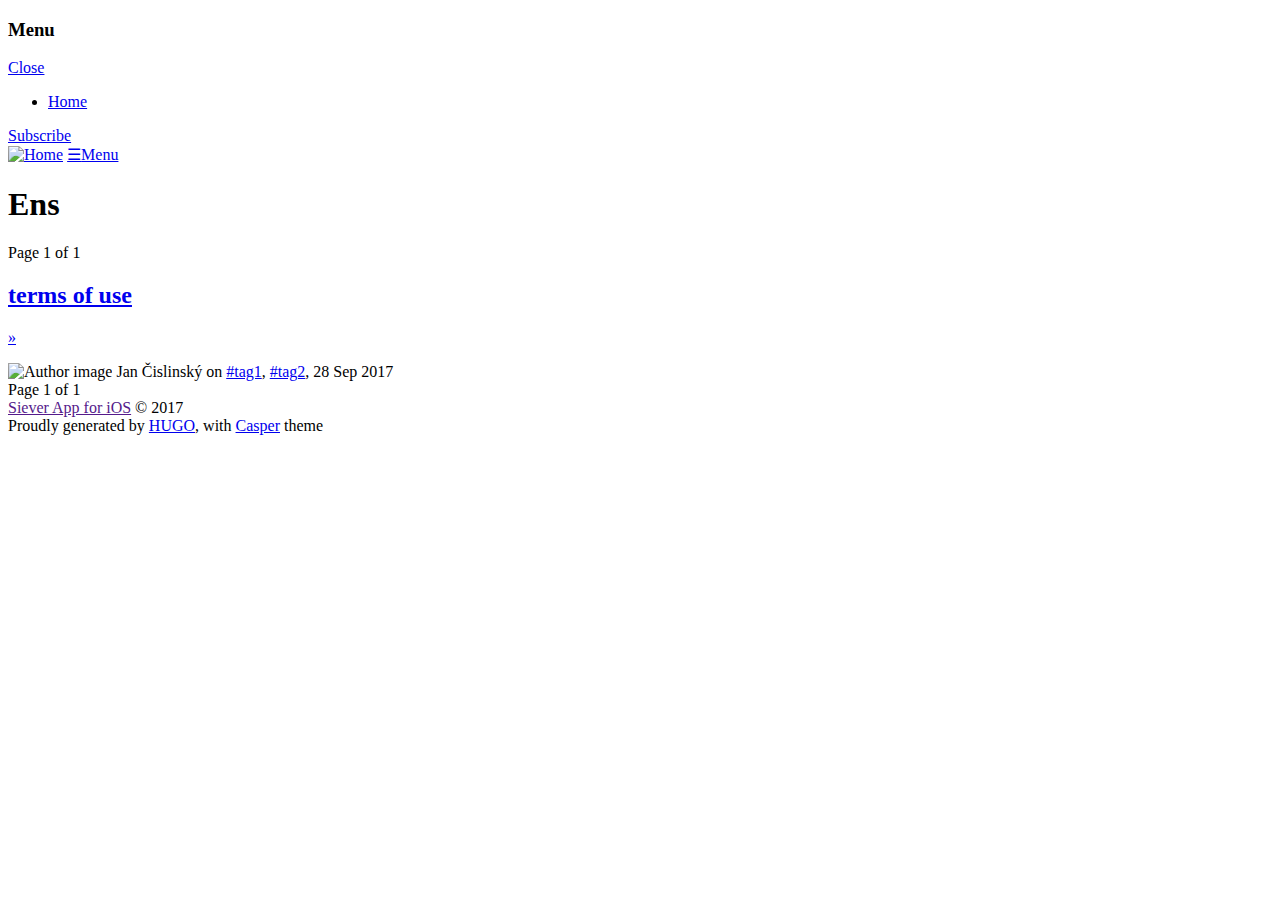
==== public/en/index.html @ 0d23846e "* native Terms of Use and Privacy Policy (master)" ====
<!DOCTYPE html>
<html lang="en-US">
<head>

    <meta charset="utf-8" />
    <meta http-equiv="X-UA-Compatible" content="IE=edge" />

  	<meta property="og:title" content=" Ens &middot;  Siever App for iOS" />
  	<meta property="og:site_name" content="Siever App for iOS" />
  	<meta property="og:url" content="http://localhost:1313/en/" />

    
    <meta property="og:type" content="website" />
    

  <title>
     Ens &middot;  Siever App for iOS
  </title>

    <meta name="description" content="Getting tired of text messages from unknown numbers?" />

    <meta name="HandheldFriendly" content="True" />
    <meta name="viewport" content="width=device-width, initial-scale=1.0" />

    <link rel="apple-touch-icon" sizes="57x57" href="http://localhost:1313/images/icon/apple-icon-57x57.png">
    <link rel="apple-touch-icon" sizes="60x60" href="http://localhost:1313/images/icon/apple-icon-60x60.png">
    <link rel="apple-touch-icon" sizes="72x72" href="http://localhost:1313/images/icon/apple-icon-72x72.png">
    <link rel="apple-touch-icon" sizes="76x76" href="http://localhost:1313/images/icon/apple-icon-76x76.png">
    <link rel="apple-touch-icon" sizes="114x114" href="http://localhost:1313/images/icon/apple-icon-114x114.png">
    <link rel="apple-touch-icon" sizes="120x120" href="http://localhost:1313/images/icon/apple-icon-120x120.png">
    <link rel="apple-touch-icon" sizes="144x144" href="http://localhost:1313/images/icon/apple-icon-144x144.png">
    <link rel="apple-touch-icon" sizes="152x152" href="http://localhost:1313/images/icon/apple-icon-152x152.png">
    <link rel="apple-touch-icon" sizes="180x180" href="http://localhost:1313/images/icon/apple-icon-180x180.png">
    <link rel="icon" type="image/png" sizes="192x192"  href="http://localhost:1313/images/icon/android-icon-192x192.png">
    <link rel="icon" type="image/png" sizes="32x32" href="http://localhost:1313/images/icon/favicon-32x32.png">
    <link rel="icon" type="image/png" sizes="96x96" href="http://localhost:1313/images/icon/favicon-96x96.png">
    <link rel="icon" type="image/png" sizes="16x16" href="http://localhost:1313/images/icon/favicon-16x16.png">
    <link rel="manifest" href="http://localhost:1313/images/icon/manifest.json">
    <meta name="msapplication-TileColor" content="#ffffff">
    <meta name="msapplication-TileImage" content="/ms-icon-144x144.png">
    <meta name="theme-color" content="#ffffff">

    <link rel="stylesheet" type="text/css" href="http://localhost:1313/css/screen.css" />
    <link rel="stylesheet" type="text/css" href="http://localhost:1313/css/nav.css" />
    <link rel="stylesheet" type="text/css" href="http://localhost:1313/css/custom.css" />
    <link rel="stylesheet" type="text/css" href="https://fonts.googleapis.com/css?family=Merriweather:300,300italic,700,700italic|Open+Sans:700,400|Inconsolata&amp;subset=latin-ext" />

    
      
          <link href="http://localhost:1313/index.xml" rel="alternate" type="application/rss+xml" title="Siever App for iOS" />
      
      
        <link href="http://localhost:1313/en/index.xml" rel="alternate" type="application/rss+xml" title="Ens &middot; Siever App for iOS" />
      
    
    <meta name="generator" content="Hugo 0.14" />

    <link rel="canonical" href="http://localhost:1313/en/" />

    
    <script>
      (function(i,s,o,g,r,a,m){i['GoogleAnalyticsObject']=r;i[r]=i[r]||function(){
      (i[r].q=i[r].q||[]).push(arguments)},i[r].l=1*new Date();a=s.createElement(o),
      m=s.getElementsByTagName(o)[0];a.async=1;a.src=g;m.parentNode.insertBefore(a,m)
      })(window,document,'script','//www.google-analytics.com/analytics.js','ga');

      ga('create', 'UA-11117746-16', 'auto');
      ga('send', 'pageview');

    </script>
    

    
</head>
<body class="nav-closed">

  <div class="nav">
    <h3 class="nav-title">Menu</h3>
    <a href="#" class="nav-close">
        <span class="hidden">Close</span>
    </a>
    <ul>
        
        
        
            
            <li class="nav-opened" role="presentation">
            	<a href="http://localhost:1313/">Home</a>
            </li>
        
    </ul>
    
    
    <a class="subscribe-button icon-feed" href="http://localhost:1313/en/index.xml">Subscribe</a>
    
</div>
<span class="nav-cover"></span>


 <div class="site-wrapper">




	<header class="main-header tag-head" style="background-image: url(http://localhost:1313/images/cover.jpg)">

    <nav class="main-nav overlay clearfix">
      
        <a class="blog-logo" href="http://localhost:1313/"><img src="http://localhost:1313/images/logo.png" alt="Home" /></a>
      
      
          <a class="menu-button" href="#"><span class="burger">&#9776;</span><span class="word">Menu</span></a>
      
    </nav>
    <div class="vertical">
        <div class="main-header-content inner">
            <h1 class="page-title">Ens</h1>
            <h2 class="page-description">
                
            </h2>
        </div>
    </div>
</header>

<main class="content" role="main">
    

	<div class="extra-pagination inner">
    <nav class="pagination" role="navigation">
	
	<span class="page-number">Page 1 of 1</span>
	
</nav>

	</div>

	
	   
<article class="post en">
    <header class="post-header">
        <h2 class="post-title"><a href="http://localhost:1313/en/post-title">terms of use</a></h2>
    </header>
    <section class="post-excerpt">
        <p> <a class="read-more" href="http://localhost:1313/en/post-title">&raquo;</a></p>
    </section>
    <footer class="post-meta">
        
        
            <img class="author-thumb" src="http://localhost:1313/images/logo.png" alt="Author image" nopin="nopin" />
        
        
            Jan Čislinský
        
        on
            
                <a href="http://localhost:1313/tags/tag1/">#tag1</a>,
            
                <a href="http://localhost:1313/tags/tag2/">#tag2</a>,
            
        
        <time class="post-date" datetime="2017-09-28T13:26:00&#43;02:00">
            28 Sep 2017
        </time>
    </footer>
</article>

	

	<nav class="pagination" role="navigation">
	
	<span class="page-number">Page 1 of 1</span>
	
</nav>

</main>



    <footer class="site-footer clearfix" style="margin-top:0;">
        <section class="copyright"><a href="">Siever App for iOS</a> © 2017</section>
        
        <section class="poweredby">Proudly generated by <a class="icon-hugo" href="http://gohugo.io">HUGO</a>, with <a class="icon-theme" href="https://github.com/vjeantet/hugo-theme-casper">Casper</a> theme</section>
        
    </footer>
    </div>
    <script type="text/javascript" src="http://localhost:1313/js/jquery.js"></script>
    <script type="text/javascript" src="http://localhost:1313/js/jquery.fitvids.js"></script>
    <script type="text/javascript" src="http://localhost:1313/js/index.js"></script>
    
</body>
</html>
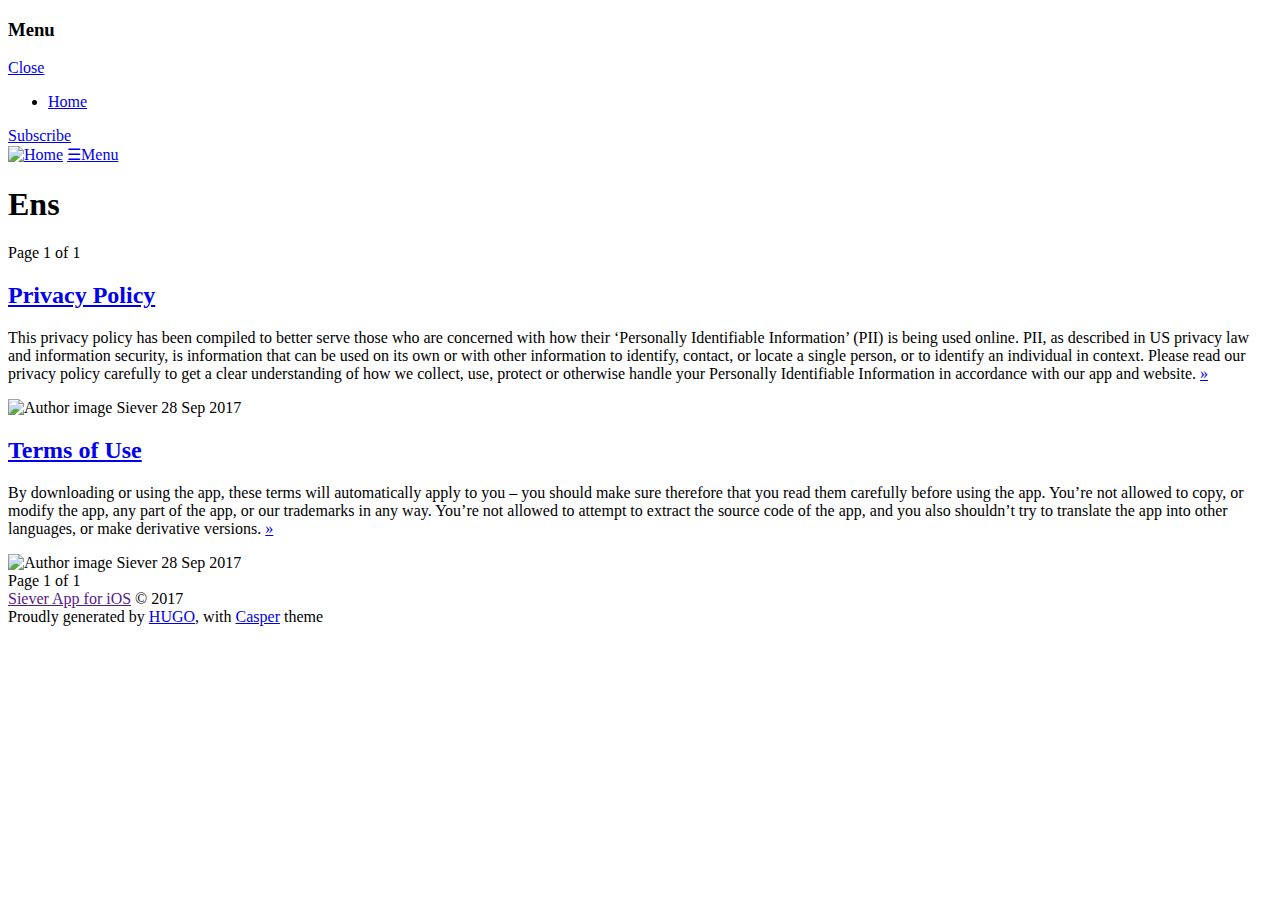
==== commit 2ab826c8: "* rebuild public  (master)" ====
--- a/public/en/index.html
+++ b/public/en/index.html
@@ -7,7 +7,7 @@
 
   	<meta property="og:title" content=" Ens &middot;  Siever App for iOS" />
   	<meta property="og:site_name" content="Siever App for iOS" />
-  	<meta property="og:url" content="http://localhost:1313/en/" />
+  	<meta property="og:url" content="https://sieverapp.com/en/" />
 
     
     <meta property="og:type" content="website" />
@@ -22,40 +22,40 @@
     <meta name="HandheldFriendly" content="True" />
     <meta name="viewport" content="width=device-width, initial-scale=1.0" />
 
-    <link rel="apple-touch-icon" sizes="57x57" href="http://localhost:1313/images/icon/apple-icon-57x57.png">
-    <link rel="apple-touch-icon" sizes="60x60" href="http://localhost:1313/images/icon/apple-icon-60x60.png">
-    <link rel="apple-touch-icon" sizes="72x72" href="http://localhost:1313/images/icon/apple-icon-72x72.png">
-    <link rel="apple-touch-icon" sizes="76x76" href="http://localhost:1313/images/icon/apple-icon-76x76.png">
-    <link rel="apple-touch-icon" sizes="114x114" href="http://localhost:1313/images/icon/apple-icon-114x114.png">
-    <link rel="apple-touch-icon" sizes="120x120" href="http://localhost:1313/images/icon/apple-icon-120x120.png">
-    <link rel="apple-touch-icon" sizes="144x144" href="http://localhost:1313/images/icon/apple-icon-144x144.png">
-    <link rel="apple-touch-icon" sizes="152x152" href="http://localhost:1313/images/icon/apple-icon-152x152.png">
-    <link rel="apple-touch-icon" sizes="180x180" href="http://localhost:1313/images/icon/apple-icon-180x180.png">
-    <link rel="icon" type="image/png" sizes="192x192"  href="http://localhost:1313/images/icon/android-icon-192x192.png">
-    <link rel="icon" type="image/png" sizes="32x32" href="http://localhost:1313/images/icon/favicon-32x32.png">
-    <link rel="icon" type="image/png" sizes="96x96" href="http://localhost:1313/images/icon/favicon-96x96.png">
-    <link rel="icon" type="image/png" sizes="16x16" href="http://localhost:1313/images/icon/favicon-16x16.png">
-    <link rel="manifest" href="http://localhost:1313/images/icon/manifest.json">
+    <link rel="apple-touch-icon" sizes="57x57" href="https://sieverapp.com/images/icon/apple-icon-57x57.png">
+    <link rel="apple-touch-icon" sizes="60x60" href="https://sieverapp.com/images/icon/apple-icon-60x60.png">
+    <link rel="apple-touch-icon" sizes="72x72" href="https://sieverapp.com/images/icon/apple-icon-72x72.png">
+    <link rel="apple-touch-icon" sizes="76x76" href="https://sieverapp.com/images/icon/apple-icon-76x76.png">
+    <link rel="apple-touch-icon" sizes="114x114" href="https://sieverapp.com/images/icon/apple-icon-114x114.png">
+    <link rel="apple-touch-icon" sizes="120x120" href="https://sieverapp.com/images/icon/apple-icon-120x120.png">
+    <link rel="apple-touch-icon" sizes="144x144" href="https://sieverapp.com/images/icon/apple-icon-144x144.png">
+    <link rel="apple-touch-icon" sizes="152x152" href="https://sieverapp.com/images/icon/apple-icon-152x152.png">
+    <link rel="apple-touch-icon" sizes="180x180" href="https://sieverapp.com/images/icon/apple-icon-180x180.png">
+    <link rel="icon" type="image/png" sizes="192x192"  href="https://sieverapp.com/images/icon/android-icon-192x192.png">
+    <link rel="icon" type="image/png" sizes="32x32" href="https://sieverapp.com/images/icon/favicon-32x32.png">
+    <link rel="icon" type="image/png" sizes="96x96" href="https://sieverapp.com/images/icon/favicon-96x96.png">
+    <link rel="icon" type="image/png" sizes="16x16" href="https://sieverapp.com/images/icon/favicon-16x16.png">
+    <link rel="manifest" href="https://sieverapp.com/images/icon/manifest.json">
     <meta name="msapplication-TileColor" content="#ffffff">
     <meta name="msapplication-TileImage" content="/ms-icon-144x144.png">
     <meta name="theme-color" content="#ffffff">
 
-    <link rel="stylesheet" type="text/css" href="http://localhost:1313/css/screen.css" />
-    <link rel="stylesheet" type="text/css" href="http://localhost:1313/css/nav.css" />
-    <link rel="stylesheet" type="text/css" href="http://localhost:1313/css/custom.css" />
+    <link rel="stylesheet" type="text/css" href="https://sieverapp.com/css/screen.css" />
+    <link rel="stylesheet" type="text/css" href="https://sieverapp.com/css/nav.css" />
+    <link rel="stylesheet" type="text/css" href="https://sieverapp.com/css/custom.css" />
     <link rel="stylesheet" type="text/css" href="https://fonts.googleapis.com/css?family=Merriweather:300,300italic,700,700italic|Open+Sans:700,400|Inconsolata&amp;subset=latin-ext" />
 
     
       
-          <link href="http://localhost:1313/index.xml" rel="alternate" type="application/rss+xml" title="Siever App for iOS" />
-      
-      
-        <link href="http://localhost:1313/en/index.xml" rel="alternate" type="application/rss+xml" title="Ens &middot; Siever App for iOS" />
-      
-    
-    <meta name="generator" content="Hugo 0.14" />
-
-    <link rel="canonical" href="http://localhost:1313/en/" />
+          <link href="https://sieverapp.com/index.xml" rel="alternate" type="application/rss+xml" title="Siever App for iOS" />
+      
+      
+        <link href="https://sieverapp.com/en/index.xml" rel="alternate" type="application/rss+xml" title="Ens &middot; Siever App for iOS" />
+      
+    
+    <meta name="generator" content="Hugo 0.29" />
+
+    <link rel="canonical" href="https://sieverapp.com/en/" />
 
     
     <script>
@@ -85,13 +85,13 @@
         
             
             <li class="nav-opened" role="presentation">
-            	<a href="http://localhost:1313/">Home</a>
+            	<a href="https://sieverapp.com/">Home</a>
             </li>
         
     </ul>
     
     
-    <a class="subscribe-button icon-feed" href="http://localhost:1313/en/index.xml">Subscribe</a>
+    <a class="subscribe-button icon-feed" href="https://sieverapp.com/en/index.xml">Subscribe</a>
     
 </div>
 <span class="nav-cover"></span>
@@ -102,11 +102,11 @@
 
 
 
-	<header class="main-header tag-head" style="background-image: url(http://localhost:1313/images/cover.jpg)">
+	<header class="main-header tag-head" style="background-image: url(https://sieverapp.com/images/cover.jpg)">
 
     <nav class="main-nav overlay clearfix">
       
-        <a class="blog-logo" href="http://localhost:1313/"><img src="http://localhost:1313/images/logo.png" alt="Home" /></a>
+        <a class="blog-logo" href="https://sieverapp.com/"><img src="https://sieverapp.com/images/logo.png" alt="Home" /></a>
       
       
           <a class="menu-button" href="#"><span class="burger">&#9776;</span><span class="word">Menu</span></a>
@@ -138,25 +138,19 @@
 	   
 <article class="post en">
     <header class="post-header">
-        <h2 class="post-title"><a href="http://localhost:1313/en/post-title">terms of use</a></h2>
+        <h2 class="post-title"><a href="https://sieverapp.com/en/privacy-policy/">Privacy Policy</a></h2>
     </header>
     <section class="post-excerpt">
-        <p> <a class="read-more" href="http://localhost:1313/en/post-title">&raquo;</a></p>
+        <p>This privacy policy has been compiled to better serve those who are concerned with how their &lsquo;Personally Identifiable Information&rsquo; (PII) is being used online. PII, as described in US privacy law and information security, is information that can be used on its own or with other information to identify, contact, or locate a single person, or to identify an individual in context. Please read our privacy policy carefully to get a clear understanding of how we collect, use, protect or otherwise handle your Personally Identifiable Information in accordance with our app and website. <a class="read-more" href="https://sieverapp.com/en/privacy-policy/">&raquo;</a></p>
     </section>
     <footer class="post-meta">
         
         
-            <img class="author-thumb" src="http://localhost:1313/images/logo.png" alt="Author image" nopin="nopin" />
-        
-        
-            Jan Čislinský
-        
-        on
-            
-                <a href="http://localhost:1313/tags/tag1/">#tag1</a>,
-            
-                <a href="http://localhost:1313/tags/tag2/">#tag2</a>,
-            
+            <img class="author-thumb" src="https://sieverapp.com/images/logo.png" alt="Author image" nopin="nopin" />
+        
+        
+            Siever
+        
         
         <time class="post-date" datetime="2017-09-28T13:26:00&#43;02:00">
             28 Sep 2017
@@ -165,6 +159,30 @@
 </article>
 
 	
+	   
+<article class="post en">
+    <header class="post-header">
+        <h2 class="post-title"><a href="https://sieverapp.com/en/terms-of-use/">Terms of Use</a></h2>
+    </header>
+    <section class="post-excerpt">
+        <p>By downloading or using the app, these terms will automatically apply to you – you should make sure therefore that you read them carefully before using the app. You’re not allowed to copy, or modify the app, any part of the app, or our trademarks in any way. You’re not allowed to attempt to extract the source code of the app, and you also shouldn’t try to translate the app into other languages, or make derivative versions. <a class="read-more" href="https://sieverapp.com/en/terms-of-use/">&raquo;</a></p>
+    </section>
+    <footer class="post-meta">
+        
+        
+            <img class="author-thumb" src="https://sieverapp.com/images/logo.png" alt="Author image" nopin="nopin" />
+        
+        
+            Siever
+        
+        
+        <time class="post-date" datetime="2017-09-28T13:26:00&#43;02:00">
+            28 Sep 2017
+        </time>
+    </footer>
+</article>
+
+	
 
 	<nav class="pagination" role="navigation">
 	
@@ -183,9 +201,9 @@
         
     </footer>
     </div>
-    <script type="text/javascript" src="http://localhost:1313/js/jquery.js"></script>
-    <script type="text/javascript" src="http://localhost:1313/js/jquery.fitvids.js"></script>
-    <script type="text/javascript" src="http://localhost:1313/js/index.js"></script>
+    <script type="text/javascript" src="https://sieverapp.com/js/jquery.js"></script>
+    <script type="text/javascript" src="https://sieverapp.com/js/jquery.fitvids.js"></script>
+    <script type="text/javascript" src="https://sieverapp.com/js/index.js"></script>
     
 </body>
 </html>
